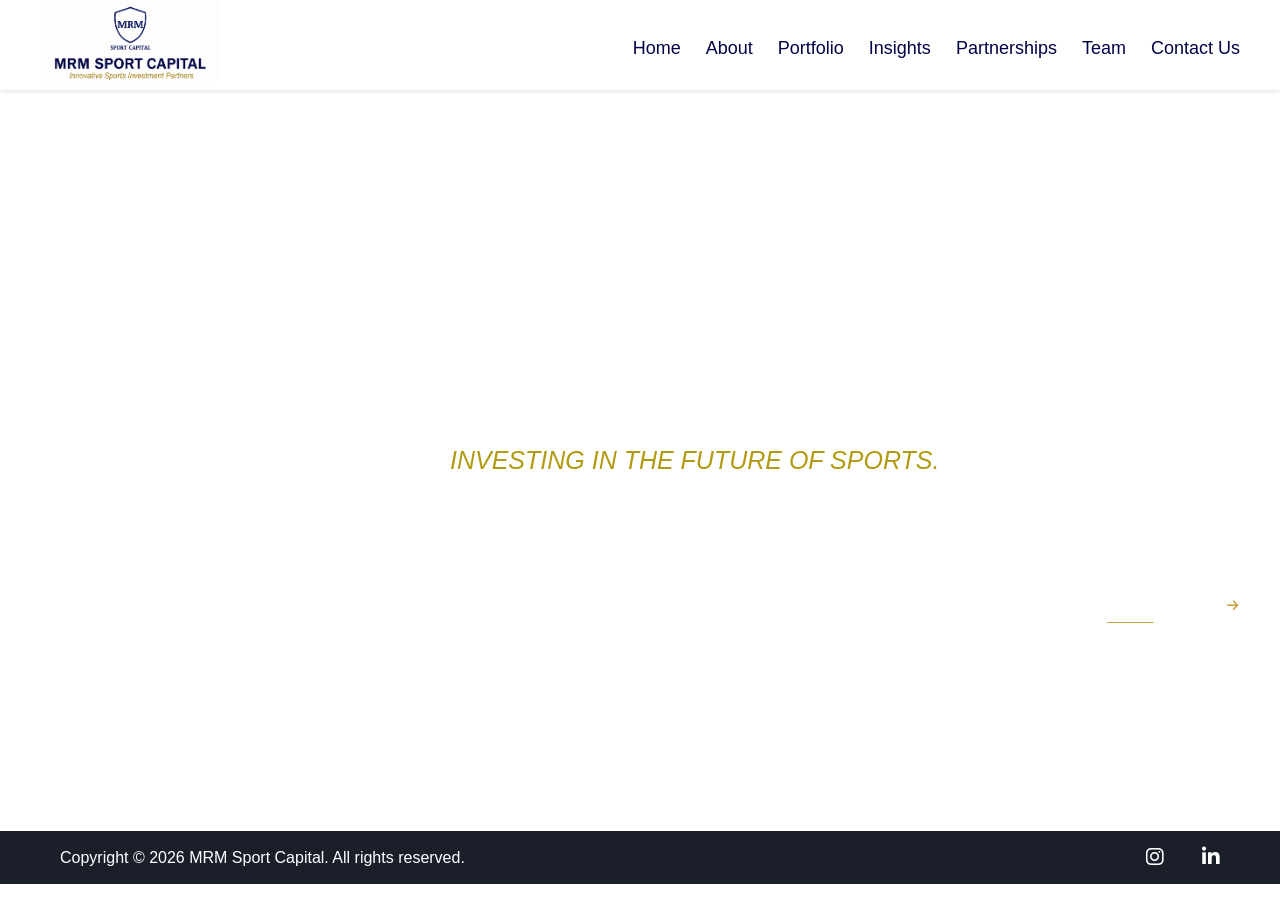
==== index.html @ 102594fb "mobile sidemenu" ====
<!DOCTYPE html>
<html lang="en">
  <head>
    <meta charset="UTF-8" />
    <meta name="viewport" content="width=device-width, initial-scale=1.0" />
    <title>MRM Sport Capital</title>
    <link rel="stylesheet" href="style.css" />
    <link
      rel="stylesheet"
      href="https://cdnjs.cloudflare.com/ajax/libs/font-awesome/6.0.0-beta3/css/all.min.css"
    />
  </head>
  <body>
    <div id="header">
      <div class="container">
        <nav>
          <img src="Images/LogoC.png" class="logo" />
          <ul id="sidemenu">
            <li><a href="index.html">Home</a></li>
            <li><a href="about.html">About</a></li>
            <li><a href="portfolio.html">Portfolio</a></li>
            <li><a href="insights.html">Insights</a></li>
            <li><a href="partnerships.html">Partnerships</a></li>
            <li><a href="team.html">Team</a></li>
            <li><a href="contact.html">Contact Us</a></li>
          
            <i class="fas fa-times" onclick="closemenu()"></i>
          </ul>
          <i class="fas fa-bars" onclick="openmenu()"></i>
        </nav>


         <div class="header-content">

      <div class="header-text">
        <p>INVESTING IN THE FUTURE OF SPORTS.</p>
      </div>
      <a href="about.html" class="know-more">
    <span>KNOW MORE</span>
    <i class="fas fa-arrow-right"></i>
</a>
      <div class="hero-video">
        <video autoplay muted loop>
          <source src="Images/see.mp4" type="video/mp4">
        </video>
      </div>

    </div>
      </div>
    </div>
    <!------------------about------------------>
    

    <!-- <div id="about">
      <div class="container">
        <div class="row">
          <div class="aboutCol1">
            <img src="Images/about.jpeg" />
          </div>
          <div class="aboutCol2">
            <h1 class="sub-title">About Us</h1>
            <p>
              At <b>TS Mjandana Trading Construction and Civil Works</b>, we are
              more than just builders—we are innovators dedicated to shaping the
              future of infrastructure. Established in 2004, we are a
              black-owned construction and civil works company specializing in
              <b
                >road construction, road painting, house plan design, town
                planning, and general civil works.</b
              >

              With nearly two decades of experience, we have successfully
              delivered high-quality projects for both
              <b>government departments</b> and <b> private sector clients</b>,
              earning a reputation for excellence, reliability, and innovation.
              Our team of skilled professionals is committed to
              <b>precision, efficiency, and sustainability</b>, ensuring that
              every project meets industry standards and exceeds client
              expectations. At <b>TS Mjandana Trading</b>, we don’t just build
              structures—we build trust, strong relationships, and thriving
              communities. Whether you need expert roadworks, architectural
              planning, or civil engineering solutions, we are here to turn your
              vision into reality. Let’s build the future together.
            </p>
          </div>
        </div>
      </div>
    </div> -->
    <!-- ------------portfolio-------------------- -->
    <!-- <div id="portfolio">
      <div class="container">
        <div class="aboutCol3">
          <h1 class="sub-title">Portfolio</h1>
          <p>
            At <b>TS Mjandana Trading Construction and Civil Works</b>, we offer
            a wide range of
            <b>construction and civil engineering solutions</b> tailored to meet
            the needs of government departments, private developers, and
            businesses. With expertise in
            <b
              >road construction, architectural planning, and general civil
              works</b
            >, we are committed to delivering durable, high-quality
            infrastructure projects.
            In addition, we import and supply <b>high-quality laser cutting machines</b> and provide 
            precision fabrication services with <b>sheets and tubes</b> for a variety of applications.
          </p>
        </div>
        <div id="click me">
          <div class="container">
            <div class = "click">
              <h1>Click Images for more info</h1>
            </div>
          </div>
          

        </div>
        <div class="project-list">
          <div class="projects">
            <img src="Images/Size.jpg" alt="Road Construction" />
            <div class="layer">
              <div class="aboutCol4">
                <h3>Road Construction & Painting</h3>
                <p>
                  We specialize in
                  <b
                    >roadwork construction, road maintenance, and road
                    painting</b
                  >
                  to enhance safety and efficiency. Our road painting services
                  include clear, durable pavement markings that comply with
                  regulatory standards.
                </p>
              </div>
            </div>
          </div>

          <div class="projects">
            <img src="Images/newSize.jpg" alt="House plan design" />
            <div class="layer">
              <div class="aboutCol4">
              <h3>House Plan Design & Town Planning</h3>
              <p>
                Our expert architects and planners provide
                <b>custom house designs and town planning services</b> to bring
                your vision to life. We ensure that every design meets safety
                standards and municipal regulations.
              </p>
            </div>
            </div>
          </div>

          <div class="projects">
            <img src="Images/Civil.jpg" alt="General Civil work" />
            <div class="layer">
              <div class="aboutCol4">
              <h3>General Civil Works</h3>
              <p>
                From small-scale projects to large infrastructure developments,
                we provide a variety of <b>civil engineering solutions</b> that
                support urban and rural development.
              </p>
            </div>
          </div>
        </div>
        <div class="projects">
          <img src="Images/machine.jpg" alt="adh machine" />
          <div class="layer">
            <div class="aboutCol4">
            <h3>ADH Machine Tools & Laser Cutting Solutions</h3>
            <p>
              We import and supply <b>high-quality laser cutting machines</b>, as well as cutting <b>sheets and tubes</b> for precision fabrication.
            </p>
               
          </div>
        </div>
      </div>
      </div>
    </div> -->
    <!-------------------------------contact-------------------------->
    <!-- <div id="contact">
      <div class="container">
        <div class="row">
          <div class="contact-left">
            <h1>Get In touch</h1>
            <p>
              Reach out to us for expert <b>construction</b> and <b>civil engineering</b> solutions. Let’s build the future together!
              
            </p>
            <p>
              <a href=""><i class="fa-solid fa-paper-plane"></i></a>
              <a href="mailto:info@tsmjandana.co.za">info@tsmjandana.co.za</a>
            </p>
            <p><a href=""><i class="fa-solid fa-phone"></i></a> +27</p>
          </div>
        </div>
      </div>
    </div> -->
    <!-- <div class="copyright">
      <p>
        Copyright <i class="fa-regular fa-copyright"></i> 2025 TS Mjandana
        Trading Construction and Civil Works
      </p>
    </div> -->


    <!-- FOOTER -->

<footer class="site-footer-home">
    <div class="footer-inner">

        <div class="footer-left">
            <span>Copyright © 2026 MRM Sport Capital. All rights reserved.</span>

        </div>

        <div class="footer-socials">

           <a href="#" aria-label="Instagram">
                <i class="fab fa-instagram"></i>
            </a>

            <a href="https://www.linkedin.com/company/mrm-sport-capital/home/" aria-label="LinkedIn">
                <i class="fab fa-linkedin-in"></i>
            </a>
        </div>

    </div>
</footer>

    <script>
      var tablinks = document.getElementsByClassName("tab-links");
      var tabcontents = document.getElementsByClassName("tab-contents");

      function opentab(tabname) {
        for (tablink of tablinks) {
          tablink.classList.remove("active-link");
        }
        for (tabcontent of tabcontents) {
          tabcontent.classList.remove("active-tab");
        }
        event.currentTarget.classList.add("active-link");
        document.getElementById(tabname).classList.add("active-tab");
      }
    </script>

    <script>
      var menu = document.getElementById("sidemenu");

      function openmenu() {
        menu.style.right = "0";
      }
      function closemenu() {
        menu.style.right = "-400px";
      }
    </script>
  </body>
</html>
---- style.css ----
* {
  margin: 0;
  padding: 0;
  font-family: "Poppins", sans-serif;
  box-sizing: border-box;
}
html {
  scroll-behavior: smooth;
}
body {
  background: #fff;
  color: #080808;
}

#header {
    font-size: 25px;
    width: 100%;
    height: fit-content;
    padding-bottom: 0;
    color: #b29a12;
    align-items: center;
}



.header-content {
  display: flex;
  align-items: center;
  justify-content: space-between;
  min-height: 80vh;
  
}

.header-text {
  width: 50%;
  font-style: italic;
  text-align: left;
  padding-top: 200px;
  margin-left: 450px;
}

/* #header background-image {
  width: 100%;
  height: auto;
  display: block;

} */
img {
  max-width: 100%;
}
.hero-video {
    position: absolute;
    inset: 0;
    width: 100%;
    height: 100vh;
    overflow: hidden;
    z-index: -1;
}

.hero-video video {
    width: 100%;
    height: 100%;
    object-fit: cover;
    object-position: center 50%;

}

.video-overlay {
    position: absolute;
    inset: 0;
    background: rgba(5, 20, 35, 0.55);
}

nav {
    width: 100%;
    height: 90px;
    background: white;
    display: flex;
    align-items: center;
    justify-content: space-between;
    position: fixed;
    top: 0;
    left: 0;
    z-index: 1000;
    padding: 0 40px;
    box-shadow: 0 2px 4px rgba(0, 0, 0, 0.1);
}

nav .logo {
    width: 180px;
    height: auto;
    display: block;
    margin-bottom: 15px;
}

nav ul {
    list-style: none;
    display: flex;
    align-items: center;
    gap: 25px;
    margin: 0;
    padding: 0;
}

nav ul li {
    margin: 0;
}

nav ul li a {
    color: rgb(3, 3, 72);
    text-decoration: none;
    font-size: 18px;
    white-space: nowrap;
    position: relative;
}

nav ul li a::after {
  content: "";
  width: 0;
  height: 3px;
  background: rgb(178, 154, 18); /* Gold hover effect */
  position: absolute;
  left: 0;
  bottom: -6px;
  transition: 0.5s;
}

nav ul li a:hover::after {
  width: 100%;
}

main {
    padding-top: 90px;
}

.header-text {
  width: 50%;
  
}

/* .header-text {
  margin-top: 20%;
  margin-right: 80px;
  font-size: 53px;
  color: navy; /* Keep text black for contrast */

.header-image {
  width: 45%;
}

.header-image img {
  width: 100%;
  height: auto;
  display: block;
}

.header-text h1 {
  color: #080808;
}
.know-more {
    position: relative;

    display: inline-flex;
    align-items: center;
    gap: 18px;
    margin-top: 500px;
    padding-bottom: 10px;
    margin-right: 40px;
    

    color: #ffffff;
    text-decoration: none;

    font-size: 13px;
    font-weight: 600;
    letter-spacing: 2px;

    transition: color 0.3s ease;
}

.know-more::after {
    content: "";
    position: absolute;
    left: 0;
    bottom: 0;

    width: 100%;
    height: 1px;

    background: #c9a44c;

    transform: scaleX(0.35);
    transform-origin: left;

    transition: transform 0.4s ease;
}

.know-more i {
    color: #c9a44c;
    transition: transform 0.4s ease;
}

.know-more:hover {
    color: #c9a44c;
}

.know-more:hover::after {
    transform: scaleX(1);
}

.know-more:hover i {
    transform: translateX(7px);
}
.site-footer-home { 
  background: #1b1f2a;
  color: #ffffff;
  padding: 15px 0;
  width: 100%;
  margin-top: 111px; 
}

/* ------------------about------------------ */

/* =========================
   ABOUT PAGE
========================= */

#about {
    background: #071827;
    color: #ffffff;
    
}



/* ABOUT HERO */

.about-hero {
    min-height: 70vh;
    display: flex;
    align-items: center;
    padding: 120px 10%;
    background: #071827;
    
}


.about-hero-content {
    max-width: 1000px;
}

.section-label {
    color: #c9a44c;
    font-size: 14px;
    font-weight: 600;
    letter-spacing: 3px;
    margin-bottom: 25px;
}

.about-hero h1 {
    font-size: clamp(50px, 7vw, 100px);
    line-height: 0.95;
    margin-bottom: 40px;
    font-weight: 700;
}

.about-hero h1 span,
.about-heading span,
.about-origin h2 span,
.philosophy-heading span {
    color: #c9a44c;
}

.about-intro {
    max-width: 700px;
    font-size: 20px;
    line-height: 1.7;
    color: #d0d5da;
}


/* WHO WE ARE */

.about-who {
    display: grid;
    grid-template-columns: 1fr 1fr;
    gap: 80px;
    padding: 140px 10%;
    background: #ffffff;
    color: #071827;
}

.about-heading h2 {
    font-size: clamp(40px, 5vw, 70px);
    line-height: 1;
    margin: 0;
}

.about-text {
    max-width: 650px;
}

.about-text p {
    font-size: 18px;
    line-height: 1.8;
    margin-bottom: 25px;
    color: #3d4650;
}

.about-quote {
    margin-top: 50px;
    padding: 30px;
    border-left: 3px solid #c9a44c;
}

.about-quote span {
    color: #c9a44c;
    font-size: 45px;
}

.about-quote p {
    font-size: 24px;
    font-weight: 600;
    color: #071827;
    margin: 0;
}


/* ORIGIN */

.about-origin {
    min-height: 80vh;
    display: grid;
    grid-template-columns: 1.5fr 0.5fr;
    gap: 80px;
    align-items: center;
    padding: 140px 10%;
    background: #0b2033;
}

.origin-content {
    max-width: 850px;
}

.origin-content h2 {
    font-size: clamp(45px, 6vw, 85px);
    line-height: 1;
    margin-bottom: 50px;
}

.origin-content p {
    max-width: 700px;
    font-size: 18px;
    line-height: 1.8;
    color: #cbd2d8;
    margin-bottom: 25px;
}

.origin-year {
    border-left: 1px solid #c9a44c;
    padding-left: 40px;
}

.origin-year span {
    font-size: 100px;
    font-weight: 700;
    color: #c9a44c;
}

.origin-year p {
    font-size: 18px;
    color: #ffffff;
}


/* PHILOSOPHY */

.about-philosophy {
    display: grid;
    grid-template-columns: 1fr 1fr;
    gap: 100px;
    padding: 140px 10%;
    background: #ffffff;
    color: #071827;
}

.philosophy-heading h2 {
    font-size: clamp(40px, 5vw, 70px);
    line-height: 1.05;
    margin: 0;
}

.philosophy-text {
    max-width: 650px;
}

.philosophy-text p {
    font-size: 18px;
    line-height: 1.8;
    color: #3d4650;
    margin-bottom: 30px;
}


/* THREE PILLARS */

.about-pillars {
    display: grid;
    grid-template-columns: repeat(3, 1fr);
    background: #c9a44c;
    color: #071827;
}

.pillar {
    min-height: 300px;
    padding: 50px;
    border-right: 1px solid rgba(7, 24, 39, 0.25);
}

.pillar:last-child {
    border-right: none;
}

.pillar span {
    font-size: 14px;
    font-weight: 700;
}

.pillar h3 {
    font-size: 32px;
    margin: 60px 0 15px;
}

.pillar p {
    font-size: 16px;
}


/* MOBILE */

@media only screen and (max-width: 768px) {

    .about-hero {
        min-height: 65vh;
        padding: 100px 8%;
    }

    .about-hero h1 {
        font-size: 50px;
    }

    .about-who,
    .about-origin,
    .about-philosophy {
        grid-template-columns: 1fr;
        gap: 50px;
        padding: 90px 8%;
    }

    .origin-year span {
        font-size: 70px;
    }

    .about-pillars {
        grid-template-columns: 1fr;
    }

    .pillar {
        border-right: none;
        border-bottom: 1px solid rgba(7, 24, 39, 0.25);
    }

    .pillar:last-child {
        border-bottom: none;
    }
}


/* =========================
   INSIGHTS PAGE
========================= */

#insights-page {
    background: #071827;
    color: #ffffff;
}


/* INSIGHTS HERO */

.insights-hero {
    position: relative;

    min-height: 90vh;

    display: flex;
    align-items: center;

    padding: 150px 10% 100px;

    overflow: hidden;

    background: #071827;
}


/* BACKGROUND VIDEO */

.insights-hero-video {
    position: absolute;

    top: 0;
    left: 0;

    width: 100%;
    height: 100%;

    object-fit: cover;

    z-index: 0;
}


/* DARK OVERLAY */

.insights-video-overlay {
    position: absolute;

    inset: 0;

    background:
        linear-gradient(
            90deg,
            rgba(7, 24, 39, 0.92) 0%,
            rgba(7, 24, 39, 0.70) 45%,
            rgba(7, 24, 39, 0.30) 100%
        );

    z-index: 1;
}


/* HERO CONTENT */

.insights-hero-content {
    position: relative;
    z-index: 2;

    width: min(1200px, 90%);

    margin: auto;

    color: #ffffff;
}

.insights-hero h1 {
    margin: 0 0 25px;

    font-size: clamp(55px, 8vw, 110px);

    line-height: 0.95;

    margin-bottom: 40px;
    font-weight: 700;
}

.insights-hero p {
    max-width: 650px;

    margin: 0;

    color: rgba(255,255,255,0.82);

    font-size: 18px;

    line-height: 1.7;
}


/* =========================================
   INTRO
========================================= */

.insights-intro {
    width: min(900px, 90%);
    font-size: 20px;
    margin: auto;
    line-height: 1.7;
    color: #d0d5da;
    padding: 1px 0 80px;
    text-align: center;
    
}

.insights-intro h2 {
    max-width: 750px;

    margin: 0 auto 25px;

    font-size: clamp(38px, 5vw, 65px);

    line-height: 1.05;

    font-weight: 500;
}

.insights-intro p {
    max-width: 700px;

    margin: auto;

    color: #687681;

    font-size: 16px;

    line-height: 1.8;
}

.insights-hero-content h1{
    color: #c9a44c;

}
.insights-intro .section-label {
    color: #c9a44c;
    display: block;
    margin-bottom: 25px;
    margin-top: 50px;
}

/* =========================================
   CASE STUDIES SECTION
========================================= */

.case-studies-section {
    background: #ffffff;
    padding: 100px 0 100px;
    padding-left: 100px;
    
}

.case-studies-grid {
    width: min(1280px, 90%);
    margin: 100 auto;

    display: grid;
    grid-template-columns: repeat(2, 1fr);
    gap: 25px;
}


/* =========================
   CASE STUDY CARD
========================= */

.case-study-card {
    display: grid;
    grid-template-rows: 300px auto;

    background: #ffffff;
    overflow: hidden;

    transition:
        transform 0.4s ease,
        box-shadow 0.4s ease;
}

.case-study-card:hover {
    transform: translateY(-8px);
    box-shadow: 0 20px 50px rgba(7, 24, 39, 0.15);
}


/* =========================
   IMAGE AREA
========================= */

.case-study-image {
    position: relative;
    min-height: 300px;

    background: #0b2033;
    overflow: hidden;
}

.case-study-image img {
    width: 100%;
    height: 100%;
    object-fit: cover;
    display: block;
}


/* DARK OVERLAY */

.case-image-overlay {
    position: absolute;
    inset: 0;

    background:
        linear-gradient(
            135deg,
            rgba(7, 24, 39, 0.15),
            rgba(7, 24, 39, 0.85)
        );

    transition: 0.5s ease;
}

.case-study-card:hover
.case-image-overlay {
    opacity: 0.65;
}


/* =========================
   CASE NUMBER
========================= */

.case-number {
    position: absolute;
    top: 25px;
    left: 30px;

    z-index: 2;

    color: #c9a44c;
    font-size: 14px;
    font-weight: 700;
    letter-spacing: 2px;
}


/* =========================
   CARD CONTENT
========================= */

.case-study-content {
    padding: 40px;
    background: #ffffff;
}

.case-category {
    display: block;

    color: #a17f2e;
    font-size: 11px;
    font-weight: 700;
    letter-spacing: 1.5px;

    margin-bottom: 20px;
}

.case-study-content h3 {
    font-size: 38px;
    line-height: 1;

    margin-bottom: 25px;

    color: #071827;
}

.case-study-content > p {
    color: #56606a;
    font-size: 16px;
    line-height: 1.7;

    max-width: 600px;
    margin-bottom: 30px;
}


/* =========================================
   BUTTON
========================================= */

.case-study-button {
    display: inline-flex;

    align-items: center;

    gap: 15px;

    padding: 0;

    border: none;

    background: none;

    color: #071827;

    font-size: 12px;

    font-weight: 700;

    letter-spacing: 1.5px;

    text-transform: uppercase;

    cursor: pointer;
}

.case-study-button span {
    color: #c9a44c;

    font-size: 20px;

    transition:
        transform 0.3s ease;
}

.case-study-button:hover span {
    transform: translateX(7px);
}


/* =========================================
   MODAL
========================================= */

.case-study-modal {
    position: fixed;

    inset: 0;

    z-index: 9999;

    display: flex;

    align-items: center;
    justify-content: center;

    padding: 30px;

    visibility: hidden;

    opacity: 0;

    transition:
        opacity 0.35s ease,
        visibility 0.35s ease;
}

.case-study-modal.active {
    visibility: visible;

    opacity: 1;
}


/* BACKDROP */

.case-modal-overlay {
    position: absolute;

    inset: 0;

    background: rgba(3,13,22,0.9);

    backdrop-filter: blur(8px);
}


/* MODAL BOX */

.case-modal-content {
    position: relative;

    z-index: 2;

    width: min(900px, 100%);

    max-height: 85vh;

    overflow-y: auto;

    background: #ffffff;

    padding: 70px 75px;

    transform: translateY(30px);

    transition:
        transform 0.4s ease;
}

.case-study-modal.active
.case-modal-content {
    transform: translateY(0);
}


/* CLOSE */

.case-modal-close {
    position: absolute;

    top: 20px;
    right: 25px;

    width: 45px;
    height: 45px;

    border: 1px solid rgba(7,24,39,0.15);

    background: #ffffff;

    color: #071827;

    font-size: 30px;

    cursor: pointer;

    transition:
        background 0.3s ease;
}

.case-modal-close:hover {
    background: #c9a44c;
}


/* HEADER */

.case-modal-header {
    border-bottom: 1px solid #e3e6e8;

    padding-bottom: 30px;

    margin-bottom: 35px;
}

.modal-case-category {
    display: block;

    margin-bottom: 12px;

    color: #687681;

    font-size: 11px;

    letter-spacing: 1.5px;

    font-weight: 600;
}

.case-modal-header h2 {
    margin: 0;

    max-width: 700px;

    color: #071827;

    font-size: clamp(38px, 5vw, 65px);

    line-height: 1.05;

    font-weight: 500;
}


/* BODY */

.case-modal-body p {
    color: #52606b;

    font-size: 16px;

    line-height: 1.9;
}


/* LINK */

.case-modal-link-container {
    margin-top: 40px;
}

.case-modal-link-container a {
    display: inline-flex;

    align-items: center;

    gap: 12px;

    padding-bottom: 8px;

    border-bottom: 1px solid #c9a44c;

    color: #071827;

    text-decoration: none;

    font-size: 12px;

    font-weight: 700;

    letter-spacing: 1.3px;

    text-transform: uppercase;
}

.case-modal-link-container a span {
    color: #c9a44c;

    font-size: 18px;
}


/* =========================================
   MOBILE
========================================= */

@media (max-width: 800px) {

    .case-studies-grid {
        grid-template-columns: 1fr;
    }

    .case-study-image {
        height: 320px;
    }

    .case-modal-content {
        padding: 55px 35px;
    }

}


@media (max-width: 500px) {

    .insights-hero {
        min-height: 55vh;
    }

    .insights-intro {
        padding: 75px 0 60px;
    }

    .case-studies-section {
        padding: 20px 6% 80px;
    }

    .case-study-content {
        padding: 28px;
    }

    .case-study-content h3 {
        font-size: 27px;
    }

    .case-study-image {
        height: 280px;
    }

    .case-modal-content {
        padding: 50px 25px;
    }

}



/* ================================
   PORTFOLIO PAGE
================================ */

#portfolio-page {
    background: #071827;
    color: #ffffff;
}


/* HERO */

.portfolio-hero {
    position: relative;
    min-height: 85vh;

    display: flex;
    align-items: center;

    padding: 150px 10% 100px;

    overflow: hidden;

    background: #071827;
}


/* VIDEO */

.portfolio-hero-video {
    position: absolute;

    top: 0;
    left: 0;

    width: 100%;
    height: 100%;

    object-fit: cover;

    z-index: 0;
}


/* DARK OVERLAY */

.portfolio-video-overlay {
    position: absolute;

    inset: 0;

    background:
        linear-gradient(
            90deg,
            rgba(7, 24, 39, 0.92) 0%,
            rgba(7, 24, 39, 0.70) 45%,
            rgba(7, 24, 39, 0.30) 100%
        );

    z-index: 1;
}


/* CONTENT */

.portfolio-hero-content {
    position: relative;

    z-index: 2;

    max-width: 1000px;
}
.portfolio-hero-content {
    max-width: 1000px;
}

.portfolio-hero h1 {
    font-size: clamp(55px, 8vw, 110px);
    line-height: 0.95;
    margin-bottom: 40px;
    font-weight: 700;
}

.portfolio-hero h1 span {
    color: #c9a44c;
}

.portfolio-intro {
    max-width: 750px;
    font-size: 20px;
    line-height: 1.7;
    color: #d0d5da;
}




/* INTRODUCTION */

.portfolio-introduction {
    display: grid;
    grid-template-columns: 1fr 1fr;
    gap: 100px;
    padding: 130px 10%;
    background: #ffffff;
    color: #071827;
}

.portfolio-intro-heading h2 {
    font-size: clamp(45px, 6vw, 80px);
    line-height: 0.98;
}

.portfolio-intro-heading h2 span {
    color: #c9a44c;
}

.portfolio-intro-text {
    max-width: 650px;
}

.portfolio-intro-text p {
    color: #3d4650;
    font-size: 18px;
    line-height: 1.8;
    margin-bottom: 25px;
}


/* PORTFOLIO SECTION */

.portfolio-section {
    padding: 130px 10%;
    background: #f7f7f5;
    color: #071827;
}

.portfolio-header {
    display: flex;
    justify-content: space-between;
    align-items: flex-end;
    gap: 40px;
    margin-bottom: 70px;
}

.portfolio-header h2 {
    font-size: clamp(45px, 6vw, 80px);
    line-height: 1;
}

.portfolio-header h2 span {
    color: #c9a44c;
}


/* FILTER */

.portfolio-filter {
    display: flex;
    gap: 10px;
    flex-wrap: wrap;
}

.filter-btn {
    background: transparent;
    border: 1px solid #c7c7c7;
    padding: 12px 20px;
    font-family: inherit;
    cursor: pointer;
    transition: 0.3s ease;
}

.filter-btn:hover,
.filter-btn.active {
    background: #071827;
    color: #ffffff;
    border-color: #071827;
}


/* GRID */

.portfolio-grid {
    display: grid;
    grid-template-columns: repeat(2, 1fr);
    gap: 25px;
}


/* CARD */

.portfolio-card {
    display: grid;
    grid-template-rows: 300px auto;
    background: #ffffff;
    overflow: hidden;
    transition:
        transform 0.4s ease,
        box-shadow 0.4s ease,
        opacity 0.3s ease;
}

.portfolio-card:hover {
    transform: translateY(-8px);
    box-shadow: 0 20px 50px rgba(7, 24, 39, 0.15);
}


/* IMAGE AREA */

.portfolio-card-image {
    position: relative;
    min-height: 300px;
    background: #0b2033;
    overflow: hidden;
}

.portfolio-card-image::after {
    content: "";
    position: absolute;
    inset: 0;
    background:
        linear-gradient(
            135deg,
            rgba(7, 24, 39, 0.15),
            rgba(7, 24, 39, 0.85)
        );
    transition: 0.5s ease;
}

.portfolio-card:hover
.portfolio-card-image::after {
    opacity: 0.65;
}


/* TEMPORARY VISUAL BACKGROUNDS */

.kick-id {
    background:
        linear-gradient(
            135deg,
            #071827,
            #183b55
        );
}

.athena {
    background:
        linear-gradient(
            135deg,
            #301f31,
            #0b2033
        );
}

.athlete-assist {
    background:
        linear-gradient(
            135deg,
            #183c3b,
            #071827
        );
}

.cfdc {
    background:
        linear-gradient(
            135deg,
            #4b3716,
            #071827
        );
}

.advisory {
    background:
        linear-gradient(
            135deg,
            #182c3c,
            #071827
        );
}


/* CARD META */

.portfolio-number {
    position: absolute;
    top: 25px;
    left: 30px;
    z-index: 2;

    color: #c9a44c;
    font-size: 14px;
    font-weight: 700;
    letter-spacing: 2px;
}

.portfolio-status {
    position: absolute;
    right: 30px;
    bottom: 25px;
    z-index: 2;

    color: #ffffff;
    font-size: 12px;
    letter-spacing: 2px;
}


/* CARD CONTENT */

.portfolio-card-content {
    padding: 40px;
}

.portfolio-category {
    color: #a17f2e;
    font-size: 11px;
    font-weight: 700;
    letter-spacing: 1.5px;
    margin-bottom: 20px;
}

.portfolio-card-content h3 {
    font-size: 38px;
    line-height: 1;
    margin-bottom: 25px;
    color: #071827;
}

.portfolio-card-content > p:not(.portfolio-category) {
    color: #56606a;
    font-size: 16px;
    line-height: 1.7;
    max-width: 600px;
    margin-bottom: 30px;
}


/* LINK */

.portfolio-link {
    display: inline-flex;
    align-items: center;
    gap: 12px;

    color: #071827;
    text-decoration: none;

    font-weight: 600;

    transition: 0.3s ease;
}

.portfolio-link span {
    color: #c9a44c;
    font-size: 22px;

    transition: 0.3s ease;
}

.portfolio-link:hover {
    color: #c9a44c;
}

.portfolio-link:hover span {
    transform: translateX(7px);
}


/* WIDE CARD */

.portfolio-card-wide {
    grid-column: auto;
    grid-template-columns: none;
    grid-template-rows: 300px auto;
}

.portfolio-card-wide .portfolio-card-image {
    min-height: 300px;
}


/* CTA */

.portfolio-cta {
    min-height: 70vh;
    display: flex;
    align-items: center;

    padding: 120px 10%;

    background: #0b2033;
}

.portfolio-cta h2 {
    max-width: 900px;

    font-size: clamp(50px, 7vw, 100px);
    line-height: 0.95;

    margin-bottom: 50px;
}

.portfolio-cta h2 span {
    color: #c9a44c;
}

.portfolio-cta-button {
    display: inline-flex;
    align-items: center;
    gap: 15px;

    color: #ffffff;
    text-decoration: none;

    border-bottom: 1px solid #c9a44c;

    padding-bottom: 10px;

    font-size: 18px;
    font-weight: 600;
}

.portfolio-cta-button span {
    color: #c9a44c;
    font-size: 24px;

    transition: 0.3s ease;
}

.portfolio-cta-button:hover span {
    transform: translateX(8px);
}


/* MOBILE */

@media only screen and (max-width: 768px) {

    .portfolio-hero {
        min-height: 65vh;
        padding: 120px 8% 80px;
    }

    .portfolio-hero h1 {
        font-size: 55px;
    }

    .portfolio-introduction {
        grid-template-columns: 1fr;
        gap: 50px;
        padding: 90px 8%;
    }

    .portfolio-section {
        padding: 90px 8%;
    }

    .portfolio-header {
        display: block;
    }

    .portfolio-filter {
        margin-top: 30px;
    }

    .portfolio-grid {
        grid-template-columns: 1fr;
    }

    .portfolio-card-wide {
        grid-column: auto;
        grid-template-columns: 1fr;
        grid-template-rows: auto;
    }

    .portfolio-card-wide .portfolio-card-image {
        min-height: 300px;
    }

    .portfolio-card-content h3 {
        font-size: 32px;
    }

    .portfolio-cta {
        padding: 100px 8%;
    }

}

/* =========================================
   TEAM PAGE
========================================= */

#team-page {
    background: #ffffff;
    color: #071827;
}


/* =========================================
   HERO
========================================= */

.team-hero {
    min-height: 100vh;
    position: relative;

    display: flex;
    align-items: center;

    background:
        linear-gradient(
            90deg,
            rgba(7, 24, 39, 0.96),
            rgba(7, 24, 39, 0.65),
            rgba(7, 24, 39, 0.25)
        ),
        url("images/team-hero.jpg") center/cover no-repeat;
}

.team-hero-content {
    position: relative;
    z-index: 2;

    width: min(1200px, 90%);
    margin: auto;

    color: #ffffff;
}

.section-label {
    display: block;

    color: #c9a44c;

    font-size: 20px;
    font-weight: 700;
    letter-spacing: 3px;
    text-transform: uppercase;

    margin-bottom: 18px;
}

.team-hero h1 {
    font-size: clamp(55px, 8vw, 110px);
    line-height: 0.95;

    margin: 0 0 25px;

    font-weight: 600;
}

.team-hero p {
    max-width: 600px;

    font-size: 18px;
    line-height: 1.7;

    color: rgba(255,255,255,0.85);
}


/* =========================================
   GENERAL SECTIONS
========================================= */

.team-section {
    padding: 110px 5%;
}

.section-heading {
    max-width: 800px;
    margin: 0 auto 65px;

    text-align: center;
}

.section-heading h2 {
    font-size: clamp(35px, 5vw, 60px);
    line-height: 1.05;

    margin: 0 0 20px;

    font-weight: 500;
}

.section-heading p {
    color: #64717d;

    font-size: 16px;
    line-height: 1.8;

    max-width: 650px;
    margin: auto;
}


/* =========================================
   FOUNDERS
========================================= */

.founders-section {
    background: #ffffff;
}

.founders-grid {
    width: min(1200px, 100%);
    margin: auto;

    display: grid;
    grid-template-columns: repeat(3, 1fr);

    gap: 30px;
}


/* =========================================
   TEAM GRID
========================================= */

.team-section-dark {
    background: #071827;
    color: #ffffff;
}

.light-heading p {
    color: rgba(255,255,255,0.65);
}

.team-grid {
    width: min(1250px, 100%);
    margin: auto;

    display: grid;
    grid-template-columns: repeat(3, 1fr);

    gap: 30px;
}


/* =========================================
   TEAM CARD
========================================= */

.team-card {
    position: relative;

    background: #ffffff;

    overflow: hidden;

    transition:
        transform 0.4s ease,
        box-shadow 0.4s ease;
}

.team-section-dark .team-card {
    background: #0b2235;
}

.team-card:hover {
    transform: translateY(-10px);

    box-shadow:
        0 25px 60px rgba(0,0,0,0.18);
}


/* =========================================
   IMAGE
========================================= */

.team-image {
    position: relative;

    aspect-ratio: 4 / 4.6;

    overflow: hidden;

    background: #dfe3e6;
}

.team-image img {
    width: 100%;
    height: 100%;

    object-fit: cover;

    display: block;

    transition: transform 0.7s ease;
}

.team-card:hover .team-image img {
    transform: scale(1.06);
}


/* IMAGE OVERLAY */

.image-overlay {
    position: absolute;

    inset: 0;

    background:
        linear-gradient(
            to top,
            rgba(7,24,39,0.85),
            transparent 55%
        );

    opacity: 0.8;

    transition: opacity 0.4s ease;
}

.team-card:hover .image-overlay {
    opacity: 1;
}


/* =========================================
   VIEW PROFILE BUTTON
========================================= */

.view-profile {
    position: absolute;

    bottom: 22px;
    right: 22px;

    padding: 12px 20px;

    border: 1px solid #c9a44c;

    background: rgba(7,24,39,0.8);

    color: #ffffff;

    font-size: 12px;
    font-weight: 600;

    letter-spacing: 1px;

    cursor: pointer;

    opacity: 0;
    transform: translateY(10px);

    transition:
        opacity 0.3s ease,
        transform 0.3s ease,
        background 0.3s ease;
}

.team-card:hover .view-profile {
    opacity: 1;
    transform: translateY(0);
}

.view-profile:hover {
    background: #c9a44c;
    color: #071827;
}


/* =========================================
   TEAM INFORMATION
========================================= */

.team-info {
    position: relative;

    padding: 28px 28px 32px;
}

.team-role {
    display: block;

    color: #c9a44c;

    font-size: 10px;
    font-weight: 700;

    letter-spacing: 1.8px;

    line-height: 1.5;

    margin-bottom: 12px;
}

.team-info h3 {
    margin: 0 0 10px;

    font-size: 27px;
    font-weight: 500;
}

.team-speciality {
    margin: 0;

    color: #6c7882;

    font-size: 14px;
    line-height: 1.6;
}

.team-section-dark .team-speciality {
    color: rgba(255,255,255,0.62);
}


/* EXPERIENCE */

.experience {
    display: inline-block;

    margin-top: 22px;

    padding: 6px 10px;

    border-left: 2px solid #c9a44c;

    color: #071827;

    font-size: 11px;
    font-weight: 700;

    letter-spacing: 1px;
}

.team-section-dark .experience {
    color: #ffffff;
}


/* =========================================
   PROFILE MODAL
========================================= */

.profile-modal {
    position: fixed;

    inset: 0;

    z-index: 9999;

    display: flex;
    align-items: center;
    justify-content: center;

    padding: 30px;

    visibility: hidden;
    opacity: 0;

    transition:
        opacity 0.35s ease,
        visibility 0.35s ease;
}

.profile-modal.active {
    visibility: visible;
    opacity: 1;
}


/* BACKDROP */

.profile-modal-overlay {
    position: absolute;

    inset: 0;

    background: rgba(3, 13, 22, 0.88);

    backdrop-filter: blur(8px);
}


/* MODAL */

.profile-modal-content {
    position: relative;
    z-index: 2;

    width: min(1000px, 100%);

    max-height: 90vh;

    display: grid;
    grid-template-columns: 40% 60%;

    background: #ffffff;

    overflow: hidden;

    transform: translateY(30px) scale(0.97);

    transition: transform 0.4s ease;
}

.profile-modal.active .profile-modal-content {
    transform: translateY(0) scale(1);
}


/* MODAL IMAGE */

.profile-modal-image {
    min-height: 550px;

    background: #dfe3e6;
}

.profile-modal-image img {
    width: 100%;
    height: 100%;

    object-fit: cover;

    display: block;
}


/* MODAL CONTENT */

.profile-modal-info {
    padding: 70px 60px;

    display: flex;
    flex-direction: column;
    justify-content: center;
}

.profile-modal-info h2 {
    margin: 0 0 15px;

    font-size: clamp(35px, 4vw, 55px);

    line-height: 1.05;

    color: #071827;
}

.modal-speciality {
    color: #64717d;

    font-size: 15px;

    line-height: 1.6;
}

.gold-line {
    width: 60px;
    height: 2px;

    background: #c9a44c;

    margin: 25px 0;
}

#modal-description {
    color: #52606b;

    font-size: 15px;
    line-height: 1.9;
}


/* CLOSE BUTTON */

.close-profile {
    position: absolute;

    top: 20px;
    right: 25px;

    z-index: 5;

    width: 45px;
    height: 45px;

    border: 1px solid rgba(7,24,39,0.15);

    background: #ffffff;

    color: #071827;

    font-size: 30px;
    line-height: 1;

    cursor: pointer;

    transition:
        background 0.3s ease,
        color 0.3s ease;
}

.close-profile:hover {
    background: #c9a44c;
    color: #071827;
}


/* PREVENT PAGE SCROLL WHEN MODAL OPEN */

body.modal-open {
    overflow: hidden;
}


/* =========================================
   MOBILE
========================================= */

@media (max-width: 900px) {

    .founders-grid,
    .team-grid {
        grid-template-columns: repeat(2, 1fr);
    }

    .profile-modal-content {
        grid-template-columns: 1fr;

        max-height: 90vh;

        overflow-y: auto;
    }

    .profile-modal-image {
        min-height: 350px;
        max-height: 400px;
    }

    .profile-modal-info {
        padding: 45px 30px;
    }

}


@media (max-width: 600px) {

    .team-section {
        padding: 75px 6%;
    }

    .team-hero {
        min-height: 55vh;
    }

    .founders-grid,
    .team-grid {
        grid-template-columns: 1fr;

        gap: 25px;
    }

    .team-image {
        aspect-ratio: 4 / 4.5;
    }

    .view-profile {
        opacity: 1;
        transform: none;
    }

    .profile-modal {
        padding: 15px;
    }

    .profile-modal-image {
        min-height: 280px;
        max-height: 320px;
    }

    .profile-modal-info {
        padding: 35px 25px;
    }

    .profile-modal-info h2 {
        font-size: 35px;
    }

}

/* =================================
   CONTACT PAGE
================================= */

#contact-page {
    background: #071827;
    color: #ffffff;
}


/* HERO */

.contact-hero {

    min-height: 100vh;

    display: flex;

    align-items: center;

    padding: 150px 10% 100px;

    background: #071827;
    position: relative;
    overflow: hidden;

}
/* BACKGROUND VIDEO */

.contact-hero-video {
    position: absolute;

    top: 0;
    left: 0;

    width: 100%;
    height: 100%;
    object-fit: cover;
    z-index: 0;
    object-position: center 35%;

}


/* DARK OVERLAY */

.contact-video-overlay {
    position: absolute;

    inset: 0;

    background:
        linear-gradient(
            90deg,
            rgba(7, 24, 39, 0.92) 0%,
            rgba(7, 24, 39, 0.70) 45%,
            rgba(7, 24, 39, 0.30) 100%
        );

    z-index: 1;
}



.contact-hero-content {
    max-width: 950px;
    position: relative;
    z-index: 2;
}


.contact-hero h1 {

    font-size: clamp(55px, 8vw, 110px);

    line-height: 0.95;

    margin-bottom: 40px;

}


.contact-hero h1 span {
    color: #c9a44c;
}


.contact-intro {

    max-width: 700px;

    color: #d0d5da;

    font-size: 20px;

    line-height: 1.7;

}


/* MAIN CONTACT AREA */

.contact-main {

    display: grid;

    grid-template-columns: 0.8fr 1.2fr;

    gap: 100px;

    padding: 130px 10%;

    background: #ffffff;

    color: #071827;

}


/* LEFT */

.contact-information h2 {

    font-size: clamp(45px, 5vw, 75px);

    line-height: 1;

    margin-bottom: 70px;

}


.contact-information h2 span {
    color: #c9a44c;
}


.contact-details {

    display: flex;

    flex-direction: column;

    gap: 40px;

}


.contact-detail {

    display: flex;

    gap: 20px;

    align-items: flex-start;

}


.contact-icon {

    width: 45px;

    height: 45px;

    display: flex;

    align-items: center;

    justify-content: center;

    background: #071827;

    color: #c9a44c;

    flex-shrink: 0;

}


.contact-label {

    font-size: 11px;

    letter-spacing: 2px;

    font-weight: 700;

    color: #8b6d25;

    margin-bottom: 8px;

}


.contact-detail a {

    color: #071827;

    text-decoration: none;

    font-size: 18px;

}


.contact-detail a:hover {
    color: #c9a44c;
}


.contact-detail p:not(.contact-label) {

    color: #4b5560;

    font-size: 17px;

    line-height: 1.5;

}


/* FORM */

.contact-form-container {

    background: #f5f5f2;

    padding: 55px;

}


.form-heading {

    color: #8b6d25;

    font-size: 13px;

    font-weight: 700;

    letter-spacing: 2px;

    margin-bottom: 40px;

}


.form-row {

    display: grid;

    grid-template-columns: 1fr 1fr;

    gap: 25px;

}


.form-group {

    display: flex;

    flex-direction: column;

    margin-bottom: 25px;

}


.form-group label {

    font-size: 13px;

    font-weight: 600;

    margin-bottom: 10px;

    color: #071827;

}


.form-group input,
.form-group textarea {

    width: 100%;

    border: none;

    border-bottom: 1px solid #b9bdc0;

    background: transparent;

    padding: 14px 0;

    font-family: inherit;

    font-size: 16px;

    color: #071827;

    outline: none;

}


.form-group textarea {

    resize: vertical;

}


.form-group input:focus,
.form-group textarea:focus {

    border-bottom-color: #c9a44c;

}


/* SEND BUTTON */

.contact-submit {

    border: none;

    background: #071827;

    color: #ffffff;

    padding: 17px 30px;

    font-family: inherit;

    font-size: 15px;

    font-weight: 600;

    cursor: pointer;

    display: inline-flex;

    align-items: center;

    gap: 15px;

    transition: 0.3s ease;

}


.contact-submit span {

    color: #c9a44c;

    font-size: 22px;

    transition: 0.3s ease;

}


.contact-submit:hover {

    background: #c9a44c;

    color: #071827;

}


.contact-submit:hover span {

    color: #071827;

    transform: translateX(7px);

}


/* VISUAL */

.contact-visual {

    position: relative;

    min-height: 60vh;

    display: flex;

    align-items: center;

    padding: 100px 10%;

    background-image:
        url("Images/Contact.jpg");

    background-size: cover;

    background-position: center;

}


.contact-visual-overlay {

    position: absolute;

    inset: 0;

    background:
        rgba(7, 24, 39, 0.72);

}


.contact-visual-content {

    position: relative;

    z-index: 2;

    max-width: 900px;

}


.contact-visual h2 {

    font-size: clamp(50px, 7vw, 95px);

    line-height: 0.95;

}


.contact-visual h2 span {

    color: #c9a44c;

}


/* MOBILE */

@media only screen and (max-width: 768px) {

    .contact-hero {

        min-height: 65vh;

        padding: 120px 8% 80px;

    }


    .contact-hero h1 {

        font-size: 55px;

    }


    .contact-main {

        grid-template-columns: 1fr;

        gap: 70px;

        padding: 90px 8%;

    }


    .contact-information h2 {

        font-size: 50px;

        margin-bottom: 50px;

    }


    .contact-form-container {

        padding: 35px 25px;

    }


    .form-row {

        grid-template-columns: 1fr;

        gap: 0;

    }


    .contact-visual {

        min-height: 50vh;

        padding: 80px 8%;

    }


    .contact-visual h2 {

        font-size: 55px;

    }

}
/* =========================
   PARTNERSHIPS SLIDERS
========================= */

.partnerships-section {
    width: 100%;
    background: #ffffff;
    padding: 110px 0 10px;
    overflow: hidden;
    padding-bottom: 0;
}

/* HEADING */

.partnerships-heading {
    text-align: center;
    margin-bottom: 45px;
}

.partnerships-heading span {
    display: block;
    font-size: 12px;
    font-weight: 600;
    letter-spacing: 2px;
    color: #b89b5e;
    margin-bottom: 12px;
}

.partnerships-heading h2 {
    margin: 0;
    font-size: 34px;
    font-weight: 500;
    color: #071b2f;
}

/* SLIDER */

.partnerships-slider {
    width: 100%;
    overflow: hidden;
    position: relative;
    height: 100px;
}

.partnerships-track {
    display: flex;
    align-items: center;
    width: max-content;
    animation: partnershipScroll 30s linear infinite;
}

/* LOGOS */

.partner-logo {
    width: 220px;
    height: 100px;
    margin: 0 35px;
    display: flex;
    align-items: center;
    justify-content: center;
    flex-shrink: 0;
}

.partner-logo img {
    max-width: 170px;
    max-height: 75px;
    width: auto;
    height: auto;
    object-fit: contain;
}

/* LEFT → RIGHT */

@keyframes partnershipScroll {
    0% {
        transform: translateX(-50%);
    }

    100% {
        transform: translateX(0);
    }
}

/* MOBILE */

@media (max-width: 768px) {

    .partnerships-section {
        padding: 90px 0 60px;
    }

    .partnerships-heading {
        margin-bottom: 35px;
    }

    .partnerships-heading h2 {
        font-size: 28px;
    }

    .partner-logo {
        width: 170px;
        margin: 0 20px;
    }

    .partner-logo img {
        max-width: 140px;
        max-height: 65px;
    }
}

/* =========================
   FOOTER
========================= */

.site-footer {
    background: #1b1f2a;
    color: #ffffff;
    padding: 15px 0;
    width: 100%;
    margin-top: 0;
}

.footer-inner {
    max-width: 1500px;
    margin: 0 auto;
    padding: 0 60px;

    display: flex;
    align-items: center;
    justify-content: space-between;
}

/* LEFT SIDE */

.footer-left {
    display: flex;
    align-items: center;
    gap: 8px;

    font-size: 16px;
    font-weight: 400;
}

.footer-left img {
    width: 105px;
    height: auto;
    display: block;
}

/* SOCIAL ICONS */

.footer-socials {
    display: flex;
    align-items: center;
    gap: 38px;
}

.footer-socials a {
    color: #ffffff;
    text-decoration: none;
    font-size: 20px;

    transition: opacity 0.3s ease,
                transform 0.3s ease;
}

.footer-socials a:hover {
    opacity: 0.7;
    transform: translateY(-2px);
}
@media (max-width: 768px) {

    .footer-inner {
        padding: 0 25px;
        flex-direction: column;
        gap: 25px;
        text-align: center;
    }

    .footer-left {
        flex-wrap: wrap;
        justify-content: center;
        font-size: 14px;
    }

    .footer-left img {
        width: 90px;
    }

    .footer-socials {
        gap: 28px;
    }

}

/* -------------css for small screen-------------- */
nav .fas {
  display: none;
}
@media (max-width: 768px) {
  #header {
    background-size: contain; /* Try 'contain' instead of 'cover' */
    min-height: 100vh;
  }
}

@media only screen and (max-width: 600px) {
  #header {
    background-size: contain;
    background-repeat: no-repeat;
    background-position: center;
    min-height: 100vh;
  }
  .logo {
    width: 150px; /* Default size */
    height: auto; /* Maintain aspect ratio */
  }

  @media (max-width: 768px) {
    .logo {
      width: 200px; /* Increase size for smaller screens */
    }
  }

  @media (max-width: 480px) {
    .logo {
      width: 250px; /* Even larger for very small screens */
    }
  }

  .header-text {
    margin-top: 2vh;
    font-size: 5vw;
    font-style: italic;

    color: #071b2f;
  }
  .header-text h1 span {
    font-size: 8vw;
  }

  #about {
    font-size: 4vw;
    margin-right: 20vw;
    padding: 2vh;
    width: 90vw;
  }
  #about h1 {
    margin-top: 15;
  }
  @media (max-width: 600px) {
    .projects:active img,
    .projects:focus img {
      transform: scale(1.1);
    }

    .projects:active .layer,
    .projects:focus .layer {
      height: 100%;
    }

    .btn:active,
    .btn:focus {
      background-color: #071b2f;
      color: #fff;
    }
  }
  #contact {
    font-size: 4vw;
    margin-right: 20vw;
    padding: 2vh;
    width: 90vw;
  }
  /* Responsive adjustments */
  @media (max-width: 768px) {
    .row {
      flex-direction: column; /* Stack items vertically */
    }

    .aboutCol1 {
      display: none;
    }

    .aboutCol2 p {
      font-size: 13px; /* Reduce text size slightly */
      line-height: 1.5;
    }
    .contact-left h1 {
      font-size: 30px;
    }
  }
  @media (max-width: 768px) {
    .aboutCol2 h1 {
      font-size: 8vw;
      margin-right: 0;
    }
  }
  @media (max-width: 768px) {
    .contact-left {
      flex-basis: 100%; /* Full width */
      text-align: center; /* Center text */
      margin-bottom: 20px;
    }

    .contact-left h1 {
      font-size: 8vw; /* Responsive font size */
      margin-right: 0; /* Remove large margin */
    }

    .contact-left p {
      font-size: 4vw;
      padding: 0 5%;
    }

    .row {
      flex-direction: column; /* Stack elements */
    }
  }

  nav .fas {
    display: block;
    font-size: 5vw;
  }

  nav ul {
    flex-direction: column;
    display: flex;
    background: #071b2f;
    position: fixed;
    top: 0;
    right: -50vw;
    width: 50vw;
    height: 35vh;
    z-index: 2;
    transition: right 0.5s;
    align-items: center;
  }

  nav ul li {
    display: block;
    margin: 2vh;
  }

  nav ul .fas {
    position: absolute;
    top: 2vh;
    left: 5vw;
    cursor: pointer;
  }

  .sub-title {
    font-size: 8vw;
  }

  .aboutCol1,
  .aboutCol2 {
    flex-basis: 100%;
  }

  .aboutCol1 {
    margin-bottom: 5vh;
  }

  .aboutCol2 {
    font-size: 3vw;
  }

  .tab-links {
    font-size: 3.5vw;
    margin-right: 5vw;
  }
}

@media (max-width: 768px) {
  .aboutCol2 {
    text-align: left; /* Aligns text from left to right */
    width: 100%; /* Ensures full width */
    padding: 10px 20px; /* Adds some spacing on the sides */
  }

  .aboutCol2 p {
    text-align: left; /* Aligns paragraph text to the left */
    width: 100%; /* Ensures it fills the screen */
    margin: 0; /* Removes unwanted margin that may cause centering */
  }
}

@media (hover: hover) {
  #click\ me {
    display: none;
  }
}
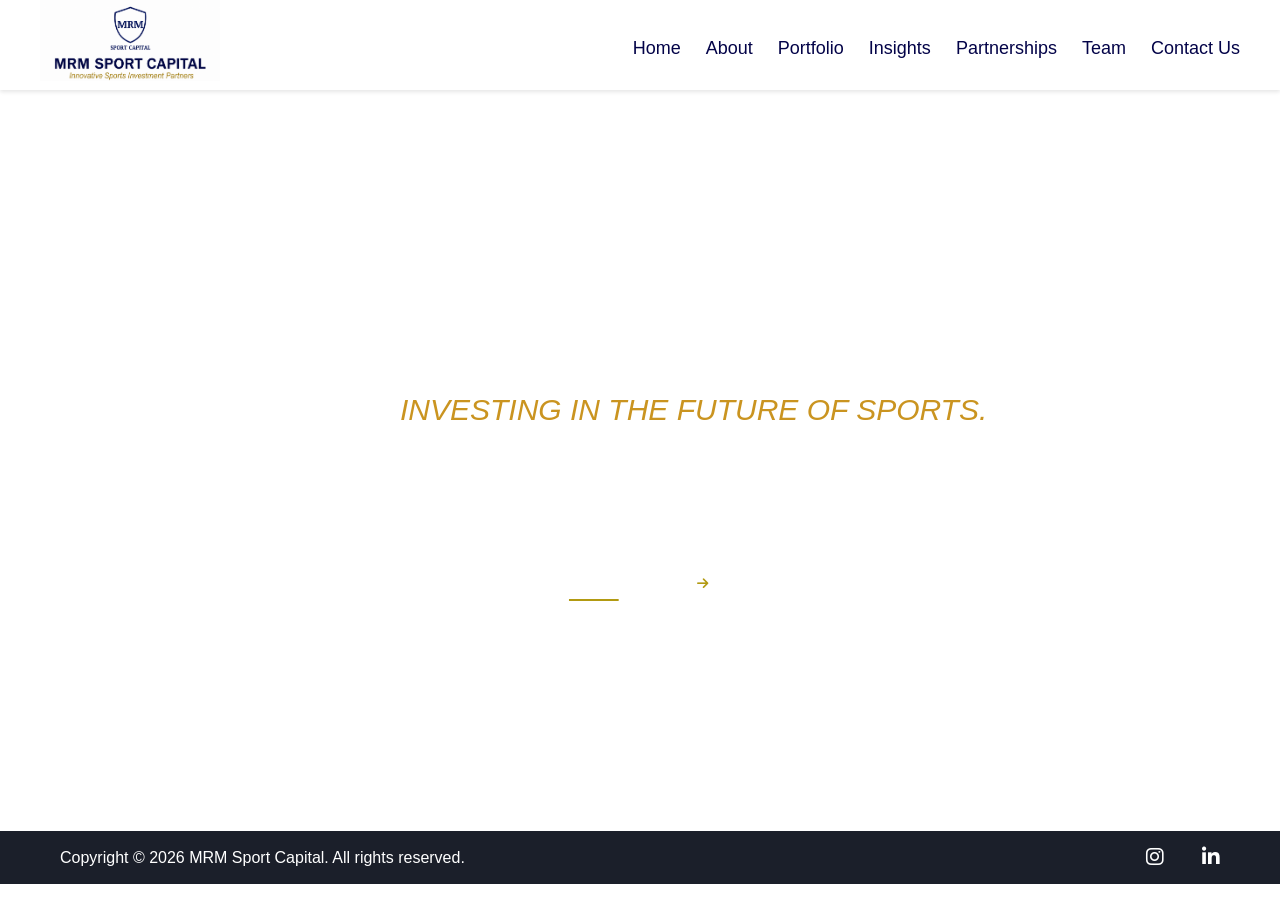
==== commit 4fc60028: "landingPage" ====
--- a/index.html
+++ b/index.html
@@ -41,7 +41,7 @@
 </a>
       <div class="hero-video">
         <video autoplay muted loop>
-          <source src="Images/see.mp4" type="video/mp4">
+          <source src="Images/earthd.mp4" type="video/mp4">
         </video>
       </div>
 
@@ -251,8 +251,8 @@
         menu.style.right = "0";
       }
       function closemenu() {
-        menu.style.right = "-400px";
+        menu.style.right = "-200px";
       }
     </script>
   </body>
-</html>
+</html>
--- a/style.css
+++ b/style.css
@@ -10,6 +10,7 @@
 body {
   background: #fff;
   color: #080808;
+  overflow-x: hidden;
 }
 
 #header {
@@ -28,16 +29,53 @@
   align-items: center;
   justify-content: space-between;
   min-height: 80vh;
+  position: relative;
   
 }
 
 .header-text {
   width: 50%;
   font-style: italic;
+  font-size: 30px;
   text-align: left;
-  padding-top: 200px;
-  margin-left: 450px;
-}
+  padding-top: 100px;
+  margin-left: 400px;
+  position: relative;
+  z-index: 5;
+  animation: heroReveal 1s ease forwards;
+  color: #ca9420;
+  align-items: center;
+
+}
+.hero-label {
+    color: #b29a12;
+
+    font-size: 13px;
+
+    font-weight: 600;
+
+    letter-spacing: 4px;
+
+    margin-bottom: 28px;
+
+    position: relative;
+
+    padding-left: 65px;
+}
+.hero-label::before {
+    content: "";
+
+    position: absolute;
+
+    left: 0;
+    top: 50%;
+
+    width: 48px;
+    height: 1px;
+
+    background: #b29a12;
+}
+
 
 /* #header background-image {
   width: 100%;
@@ -133,10 +171,7 @@
     padding-top: 90px;
 }
 
-.header-text {
-  width: 50%;
-  
-}
+
 
 /* .header-text {
   margin-top: 20%;
@@ -155,62 +190,193 @@
 }
 
 .header-text h1 {
-  color: #080808;
-}
+    color: rgb(3, 3, 72);
+
+    font-size: 100px;
+
+    line-height: 1.02;
+
+    font-weight: 250;
+
+    letter-spacing: -2px;
+
+    max-width: 900px;
+}
+
+
+.header-text h1 span {
+    display: block;
+
+    color: #b29a12;
+
+    font-style: italic;
+
+    margin-top: 8px;
+}
+
+
+
+.header-text h1 span {
+    display: block;
+
+    color: #b29a12;
+
+    font-style: italic;
+
+    margin-top: 8px;
+}
+
+
 .know-more {
-    position: relative;
-
+    position: absolute;
+    left: 50%;
+    transform: translateX(-50%);
+    top: 80%;
     display: inline-flex;
     align-items: center;
+    justify-content: center;
     gap: 18px;
-    margin-top: 500px;
     padding-bottom: 10px;
-    margin-right: 40px;
-    
-
-    color: #ffffff;
+    color: white;
     text-decoration: none;
-
     font-size: 13px;
-    font-weight: 600;
-    letter-spacing: 2px;
-
+    letter-spacing: 3px;
+    z-index: 10;
     transition: color 0.3s ease;
-}
+    font-style: italic;
+}
+
 
 .know-more::after {
     content: "";
+
     position: absolute;
+
     left: 0;
     bottom: 0;
 
     width: 100%;
-    height: 1px;
-
-    background: #c9a44c;
+    height: 2px;
+
+    background:  #b29a12;
 
     transform: scaleX(0.35);
+
     transform-origin: left;
 
     transition: transform 0.4s ease;
 }
 
+
 .know-more i {
-    color: #c9a44c;
+    color:  #b29a12;
+
     transition: transform 0.4s ease;
 }
 
+
 .know-more:hover {
-    color: #c9a44c;
-}
+    color: #b29a12;
+}
+
 
 .know-more:hover::after {
     transform: scaleX(1);
 }
 
+
 .know-more:hover i {
-    transform: translateX(7px);
-}
+    transform: translateX(8px);
+}
+/* =========================
+   DECORATIVE HERO ELEMENTS
+========================= */
+
+.hero-decoration {
+    position: absolute;
+
+    right: 8%;
+
+    top: 50%;
+
+    width: 340px;
+    height: 420px;
+
+    transform: translateY(-50%);
+
+    z-index: 1;
+}
+
+
+/* Large navy diagonal */
+
+.navy-line {
+    position: absolute;
+
+    width: 2px;
+    height: 440px;
+
+    background: rgba(3, 3, 72, 0.75);
+
+    right: 100px;
+    top: -10px;
+
+    transform: rotate(38deg);
+
+    animation: lineFloat 5s ease-in-out infinite;
+}
+
+
+/* Gold diagonal */
+
+.gold-line {
+    position: absolute;
+
+    width: 7px;
+    height: 280px;
+
+    background: #b29a12;
+
+    right: 55px;
+    top: 65px;
+
+    transform: rotate(38deg);
+
+    animation: goldFloat 5s ease-in-out infinite;
+}
+
+
+/* Small gold block */
+
+.gold-block {
+    position: absolute;
+
+    width: 90px;
+    height: 2px;
+
+    background: #b29a12;
+
+    right: 0;
+    top: 45px;
+
+    transform: rotate(-42deg);
+
+    animation: blockMove 4s ease-in-out infinite alternate;
+}
+
+.hero-watermark {
+    
+    margin-right: 200px;
+    font-size: clamp(150px, 20vw, 300px);
+    font-weight: 50;
+    letter-spacing: -20px;
+    color: rgba(3, 3, 72, 0.025);
+    user-select: none;
+    pointer-events: none;
+    
+
+}
+
 .site-footer-home { 
   background: #1b1f2a;
   color: #ffffff;
@@ -218,6 +384,7 @@
   width: 100%;
   margin-top: 111px; 
 }
+
 
 /* ------------------about------------------ */
 
@@ -2869,19 +3036,13 @@
 nav .fas {
   display: none;
 }
-@media (max-width: 768px) {
-  #header {
-    background-size: contain; /* Try 'contain' instead of 'cover' */
-    min-height: 100vh;
-  }
-}
+
 
 @media only screen and (max-width: 600px) {
   #header {
-    background-size: contain;
-    background-repeat: no-repeat;
-    background-position: center;
-    min-height: 100vh;
+    min-height: auto;
+        height: auto;
+        background: none;
   }
   .logo {
     width: 150px; /* Default size */
@@ -2900,26 +3061,40 @@
     }
   }
 
-  .header-text {
-    margin-top: 2vh;
-    font-size: 5vw;
-    font-style: italic;
-
-    color: #071b2f;
-  }
-  .header-text h1 span {
-    font-size: 8vw;
-  }
-
-  #about {
-    font-size: 4vw;
-    margin-right: 20vw;
-    padding: 2vh;
-    width: 90vw;
-  }
-  #about h1 {
-    margin-top: 15;
-  }
+    .header-content {
+        position: relative;
+        width: 100%;
+    }
+
+     .header-text {
+        position: absolute;
+        top: 35%;
+        left: 50%;
+
+        width: 90%;
+        margin: 0;
+        padding: 0;
+
+        transform: translate(-50%, -50%);
+
+        text-align: center;
+
+        font-style: italic;
+        font-size: 5vw;
+        color: #ca9420;
+
+        z-index: 5;
+
+        animation: heroReveal 1s ease forwards;
+    }
+
+    .header-text p {
+        width: 100%;
+        margin: 0;
+        padding: 0;
+        text-align: center;
+    }
+
   @media (max-width: 600px) {
     .projects:active img,
     .projects:focus img {
@@ -2997,12 +3172,12 @@
   nav ul {
     flex-direction: column;
     display: flex;
-    background: #071b2f;
+    background: #ffffff;
     position: fixed;
     top: 0;
     right: -50vw;
     width: 50vw;
-    height: 35vh;
+    height: 75vh;
     z-index: 2;
     transition: right 0.5s;
     align-items: center;
@@ -3062,3 +3237,55 @@
     display: none;
   }
 }
+
+/* =========================
+   MOBILE SIDE MENU
+========================= */
+
+@media only screen and (max-width: 768px) {
+
+    nav .fas {
+        display: block;
+        font-size: 24px;
+        cursor: pointer;
+    }
+
+    nav ul {
+        display: flex;
+        flex-direction: column;
+        position: fixed;
+        top: 0;
+        right: -200px;
+        width: 200px;
+        height: 100vh;
+        background: #ffffff;
+        z-index: 2000;
+        padding-top: 80px;
+        transition: right 0.4s ease;
+        align-items: center;
+    }
+
+    nav ul li {
+        display: block;
+        margin: 15px 0;
+    }
+
+    nav ul li a {
+        font-size: 16px;
+    }
+
+    nav ul .fas {
+        position: absolute;
+        top: 25px;
+        left: 25px;
+        cursor: pointer;
+    }
+    .header-text {
+    width: 50%;
+    font-style: italic;
+    text-align: left;
+    padding-top: 200px;
+    margin-left: 0;
+}
+}
+
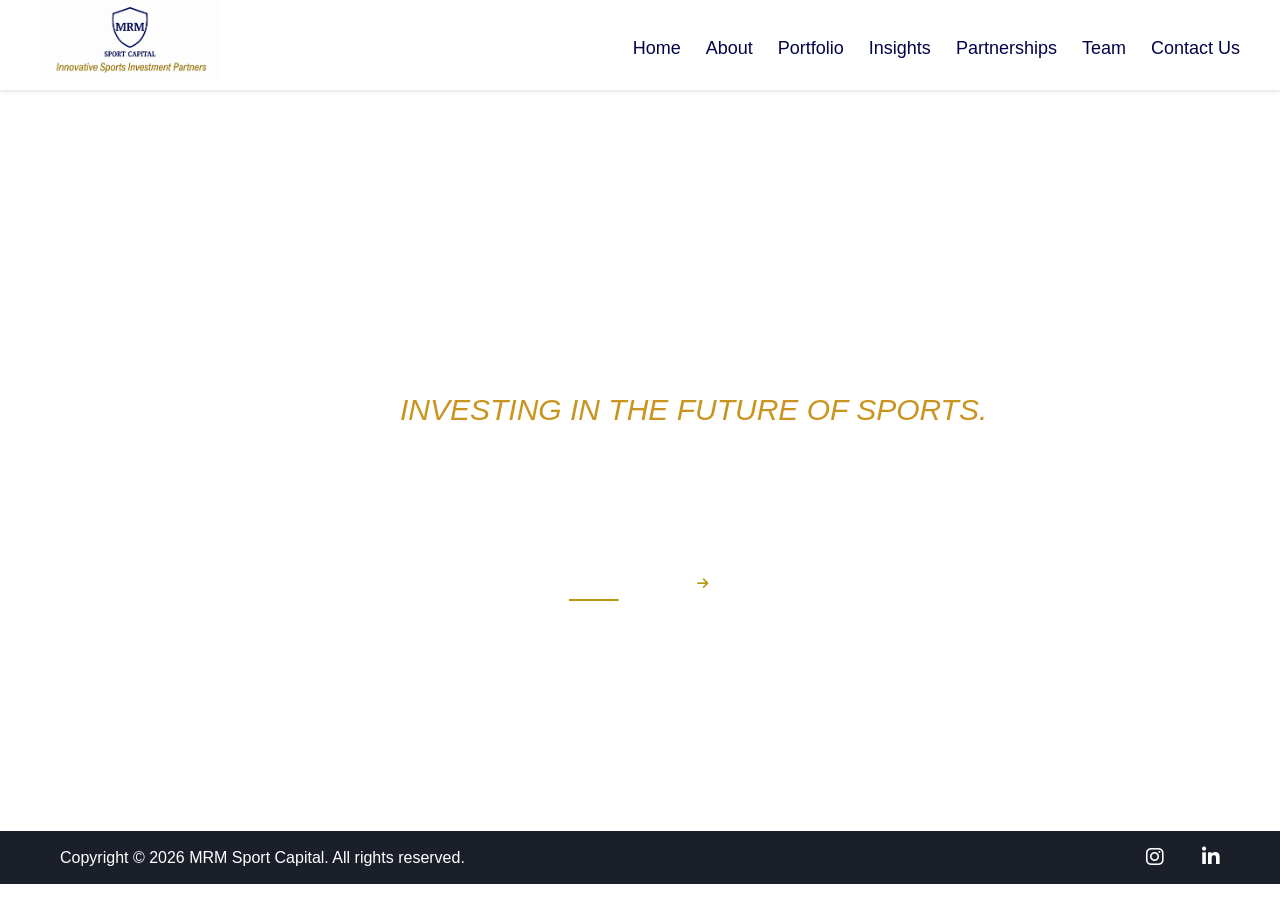
==== commit 937deed2: "Logo" ====
--- a/index.html
+++ b/index.html
@@ -14,7 +14,7 @@
     <div id="header">
       <div class="container">
         <nav>
-          <img src="Images/LogoC.png" class="logo" />
+          <img src="Images/LogoG.png" class="logo" />
           <ul id="sidemenu">
             <li><a href="index.html">Home</a></li>
             <li><a href="about.html">About</a></li>
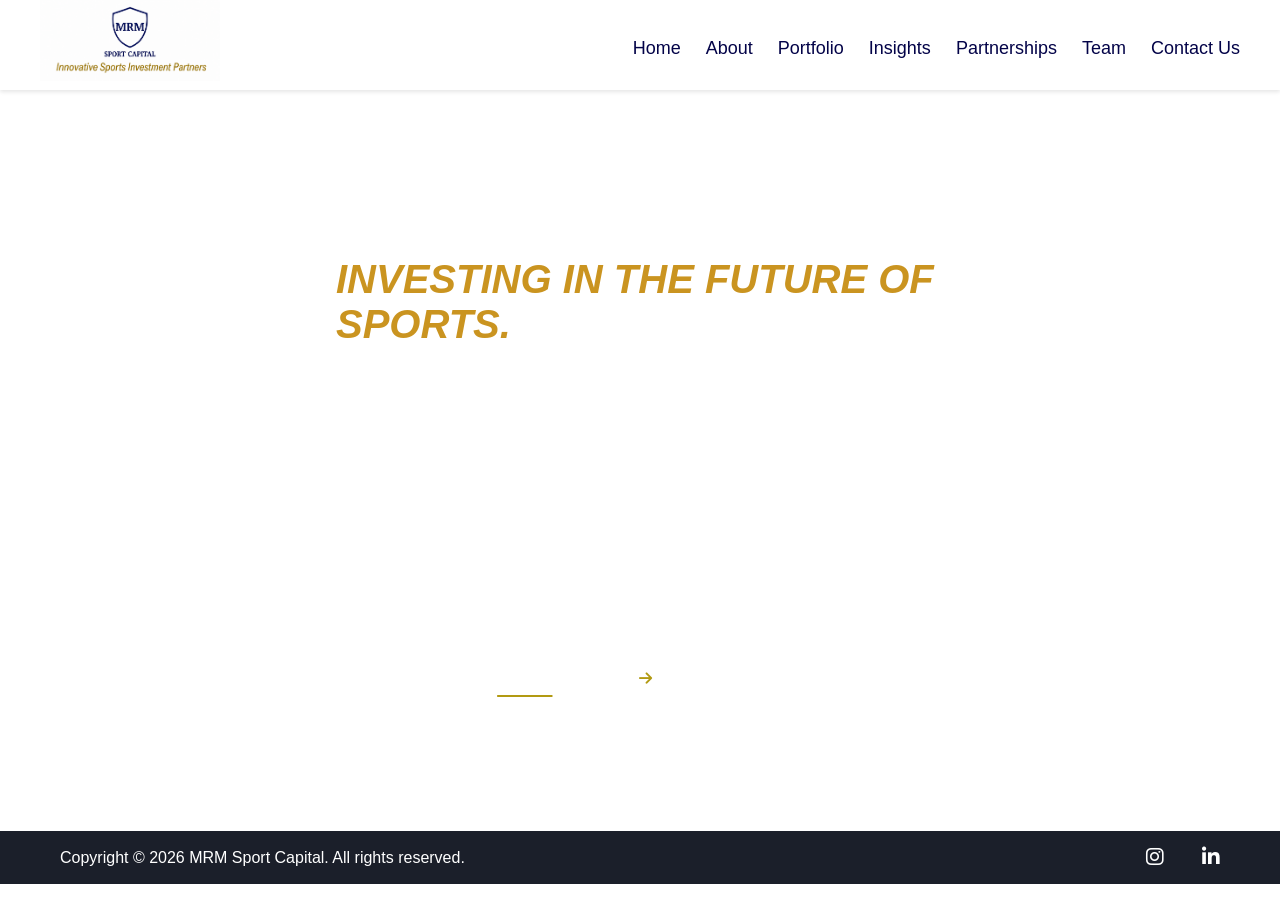
==== commit a9cf4bd4: "Landing Page updates" ====
--- a/index.html
+++ b/index.html
@@ -35,15 +35,27 @@
       <div class="header-text">
         <p>INVESTING IN THE FUTURE OF SPORTS.</p>
       </div>
+      <div class="header-summary">
+        <p> MRM Sport Capital operates at the intersection of capital, innovation and sport.
+            Through a coordinated platform of operating businesses, strategic partnerships and diversified revenue streams, the Group identifies, structures, operates and scales opportunities across the sports ecosystem.
+            Our model combines investment thinking with operational execution, enabling MRM to participate across multiple stages of value creation.</p>
+      </div>
+
       <a href="about.html" class="know-more">
     <span>KNOW MORE</span>
     <i class="fas fa-arrow-right"></i>
 </a>
       <div class="hero-video">
         <video autoplay muted loop>
-          <source src="Images/earthd.mp4" type="video/mp4">
+          <source src="Images/PortfolioVideo.mp4" type="video/mp4">
         </video>
       </div>
+      
+      <script>
+    const video = document.querySelector('.hero-video video');
+
+    video.playbackRate = 0.5;
+</script>
 
     </div>
       </div>
--- a/style.css
+++ b/style.css
@@ -34,17 +34,39 @@
 }
 
 .header-text {
-  width: 50%;
+  width: 60%;
+  font-weight: bolder;
   font-style: italic;
-  font-size: 30px;
+  font-size: 40px;
   text-align: left;
   padding-top: 100px;
-  margin-left: 400px;
-  position: relative;
+  margin-left: 80px;
+  position: absolute;
+  top: 35%;
+  left: 50%;
+  transform: translate(-50%, -50%);
   z-index: 5;
   animation: heroReveal 1s ease forwards;
   color: #ca9420;
   align-items: center;
+
+}
+.header-summary {
+  position: relative;
+  z-index: 5;
+  font-style: italic;   
+
+    width: 50%;
+    max-width: 700px;
+
+    margin-left: 400px;
+    margin-top: 220px;
+
+    color: white;
+    font-size: 18px;
+    line-height: 1.7;
+
+    text-align: left;
 
 }
 .hero-label {
@@ -229,9 +251,9 @@
 
 .know-more {
     position: absolute;
-    left: 50%;
+    left: 45%;
     transform: translateX(-50%);
-    top: 80%;
+    top: 93%;
     display: inline-flex;
     align-items: center;
     justify-content: center;
@@ -239,7 +261,8 @@
     padding-bottom: 10px;
     color: white;
     text-decoration: none;
-    font-size: 13px;
+    font-size: 15px;
+    font-weight: bold;
     letter-spacing: 3px;
     z-index: 10;
     transition: color 0.3s ease;
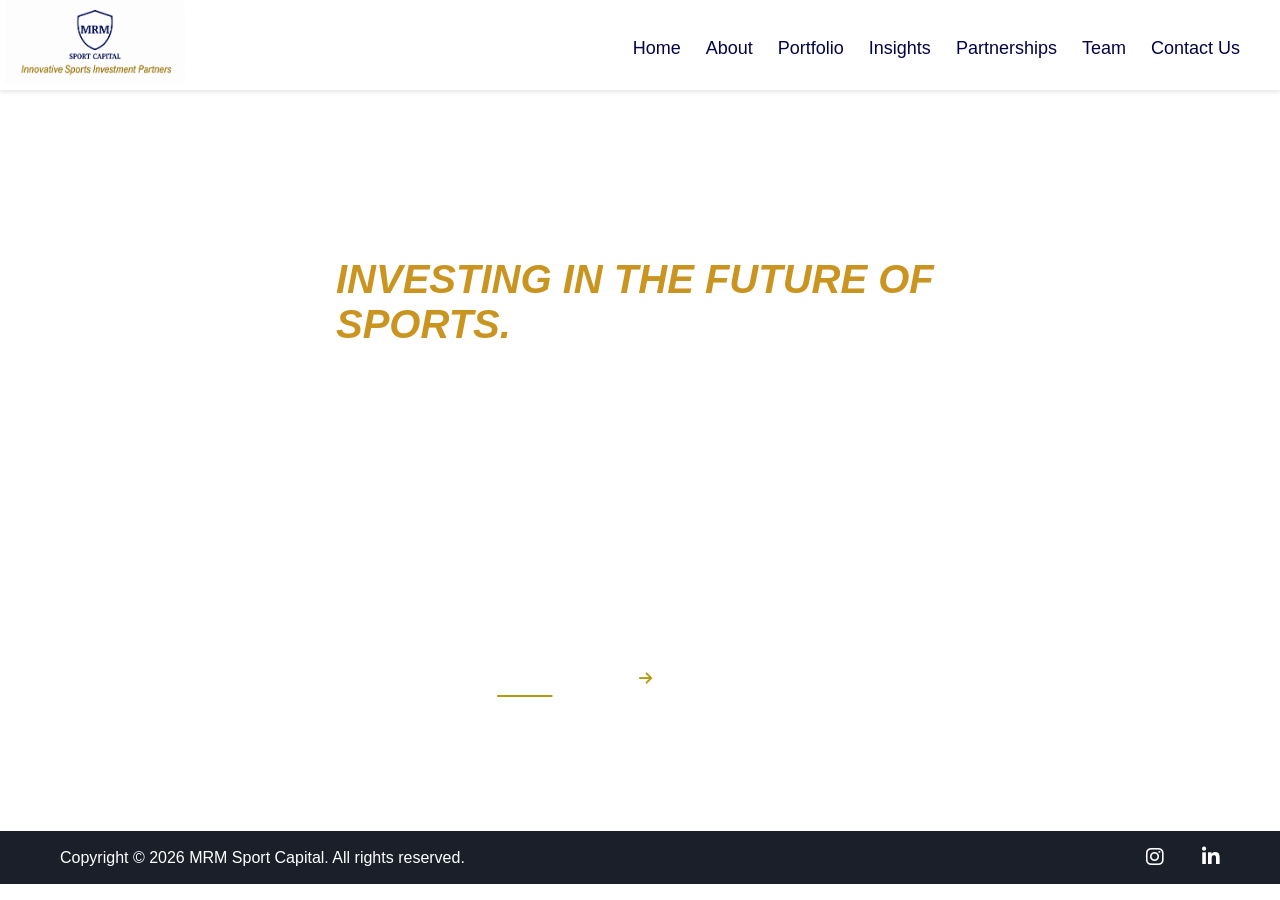
==== commit 783f456f: "logo movement" ====
--- a/index.html
+++ b/index.html
@@ -3,6 +3,7 @@
   <head>
     <meta charset="UTF-8" />
     <meta name="viewport" content="width=device-width, initial-scale=1.0" />
+    <meta name="color-scheme" content="light">
     <title>MRM Sport Capital</title>
     <link rel="stylesheet" href="style.css" />
     <link
@@ -36,9 +37,8 @@
         <p>INVESTING IN THE FUTURE OF SPORTS.</p>
       </div>
       <div class="header-summary">
-        <p> MRM Sport Capital operates at the intersection of capital, innovation and sport.
-            Through a coordinated platform of operating businesses, strategic partnerships and diversified revenue streams, the Group identifies, structures, operates and scales opportunities across the sports ecosystem.
-            Our model combines investment thinking with operational execution, enabling MRM to participate across multiple stages of value creation.</p>
+        <p> MRM Sport Capital operates at the intersection of capital, innovation and sport, identifying and scaling opportunities across the sports ecosystem.
+</p>
       </div>
 
       <a href="about.html" class="know-more">
@@ -46,11 +46,11 @@
     <i class="fas fa-arrow-right"></i>
 </a>
       <div class="hero-video">
-        <video autoplay muted loop>
+        <video autoplay muted loop playsinline preload="auto">
           <source src="Images/PortfolioVideo.mp4" type="video/mp4">
         </video>
       </div>
-      
+
       <script>
     const video = document.querySelector('.hero-video video');
 
--- a/style.css
+++ b/style.css
@@ -12,6 +12,11 @@
   color: #080808;
   overflow-x: hidden;
 }
+/* html,
+body {
+    background-color: #ffffff;
+    color: #111111;
+} */
 
 #header {
     font-size: 25px;
@@ -107,6 +112,10 @@
 } */
 img {
   max-width: 100%;
+
+/* .logo {
+    margin-left: -100px;
+} */
 }
 .hero-video {
     position: absolute;
@@ -150,7 +159,8 @@
     width: 180px;
     height: auto;
     display: block;
-    margin-bottom: 15px;
+    margin-bottom: 10px;
+    margin-left: -35px;
 }
 
 nav ul {
@@ -3088,13 +3098,17 @@
         position: relative;
         width: 100%;
     }
+    nav .logo {
+    margin-left: -50px;
+}
 
      .header-text {
         position: absolute;
-        top: 35%;
-        left: 50%;
+        top: 15%;
+        left: 45%;
 
         width: 90%;
+        max-width: 600px;
         margin: 0;
         padding: 0;
 
@@ -3103,7 +3117,7 @@
         text-align: center;
 
         font-style: italic;
-        font-size: 5vw;
+        font-size: 6vw;
         color: #ca9420;
 
         z-index: 5;
@@ -3117,6 +3131,44 @@
         padding: 0;
         text-align: center;
     }
+    .header-summary {
+  position: absolute;
+  z-index: 5;
+  font-style: italic; 
+  font-weight: bold;  
+
+    width: 80%;
+    max-width: 350px;
+
+    margin-left: 40px;
+    margin-top: 130px;
+
+    color: white;
+    font-size: 15px;
+    line-height: 1.2;
+
+    text-align: left;
+
+}
+.know-more {
+    position: absolute;
+    left: 45%;
+    transform: translateX(-50%);
+    top: 90%;
+    display: inline-flex;
+    align-items: center;
+    justify-content: center;
+    gap: 18px;
+    padding-bottom: 10px;
+    color: white;
+    text-decoration: none;
+    font-size: 15px;
+    font-weight: bold;
+    letter-spacing: 3px;
+    z-index: 10;
+    transition: color 0.3s ease;
+    font-style: italic;
+}
 
   @media (max-width: 600px) {
     .projects:active img,
